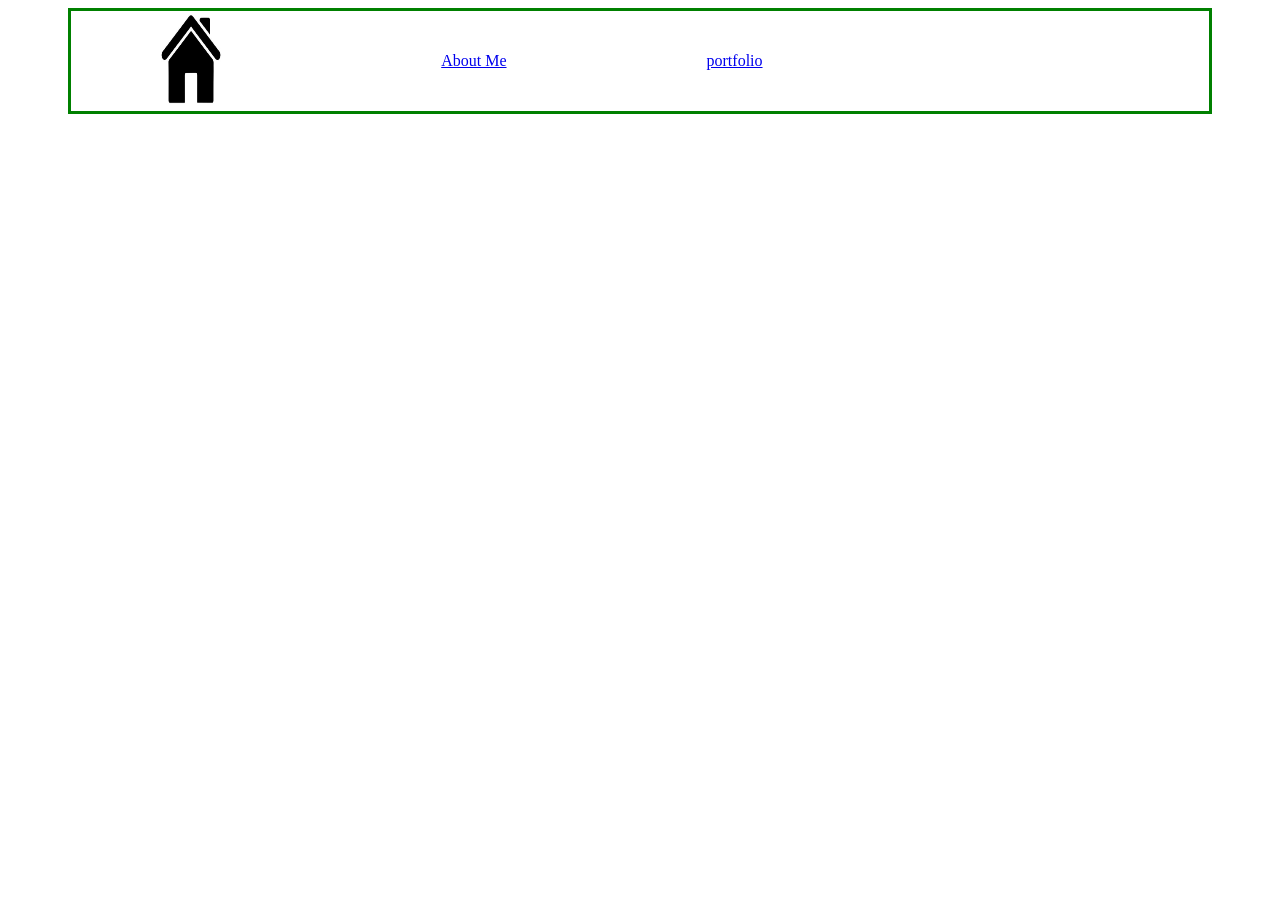
==== html/about.html @ 52beccf5 "Add files via upload" ====
<!DOCTYPE html>
    <html lang="en">
    <head>
        <meta charset="UTF-8">
        <link rel="stylesheet" href="style.css">
        <meta name="viewport" content="width=device-width, initial-scale=1.0">
        <title>about me</title>
    </head>
    <body>
       <div class="b">
           <a href="mainpage.html"><img class="c" src="home.jpg" alt=""></a>
           <a class="d" href="about.html">About Me</a>
           <a class="d" href="po.html">portfolio</a>
       </div>
    </body>
</html>
---- html/style.css ----
.b {
    width: 90%;
    margin: auto;
    border: 3px solid green;
    height: 100px;
    align-items: center;
    display: flex;
}
.c {
    width: 100px;
    height: 90px;
}
.d {
    
    margin-left: 200px;
}
img {
    width: 500px;
    height: 500px;
    margin-left: 70px;
}
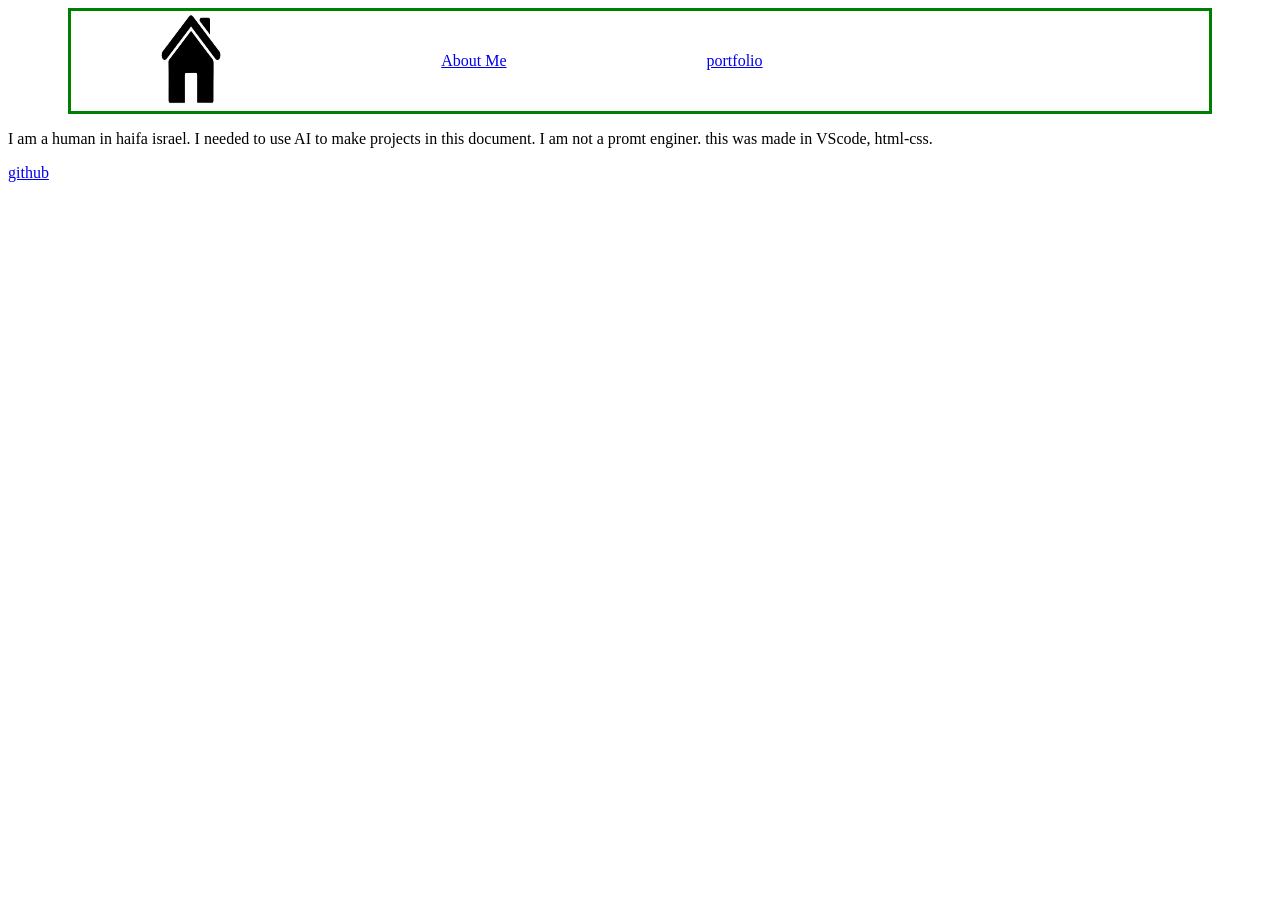
==== commit b7fbb2aa: "added about me" ====
--- a/html/about.html
+++ b/html/about.html
@@ -12,5 +12,10 @@
            <a class="d" href="about.html">About Me</a>
            <a class="d" href="po.html">portfolio</a>
        </div>
+       <p>I am a human in haifa israel. 
+        I needed to use AI to make projects in this document.
+        I am not a promt enginer.
+        this was made in VScode, html-css.</p>
+        <a href="https://github.com/8795684hi-code/school-project">github</a>
     </body>
 </html>
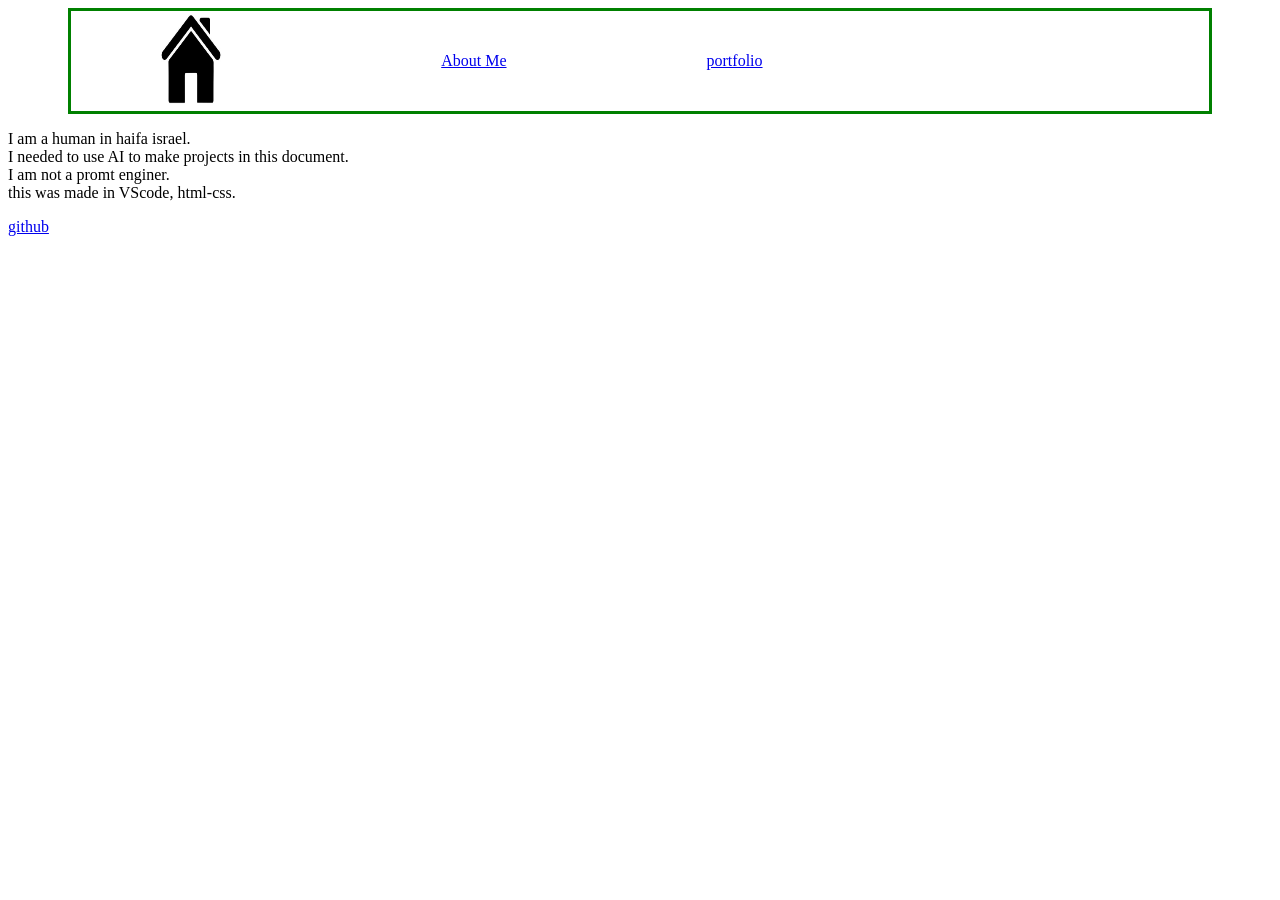
==== commit 78cb35c8: "br" ====
--- a/html/about.html
+++ b/html/about.html
@@ -12,9 +12,9 @@
            <a class="d" href="about.html">About Me</a>
            <a class="d" href="po.html">portfolio</a>
        </div>
-       <p>I am a human in haifa israel. 
-        I needed to use AI to make projects in this document.
-        I am not a promt enginer.
+       <p>I am a human in haifa israel. <br>
+        I needed to use AI to make projects in this document. <br>
+        I am not a promt enginer. <br>
         this was made in VScode, html-css.</p>
         <a href="https://github.com/8795684hi-code/school-project">github</a>
     </body>
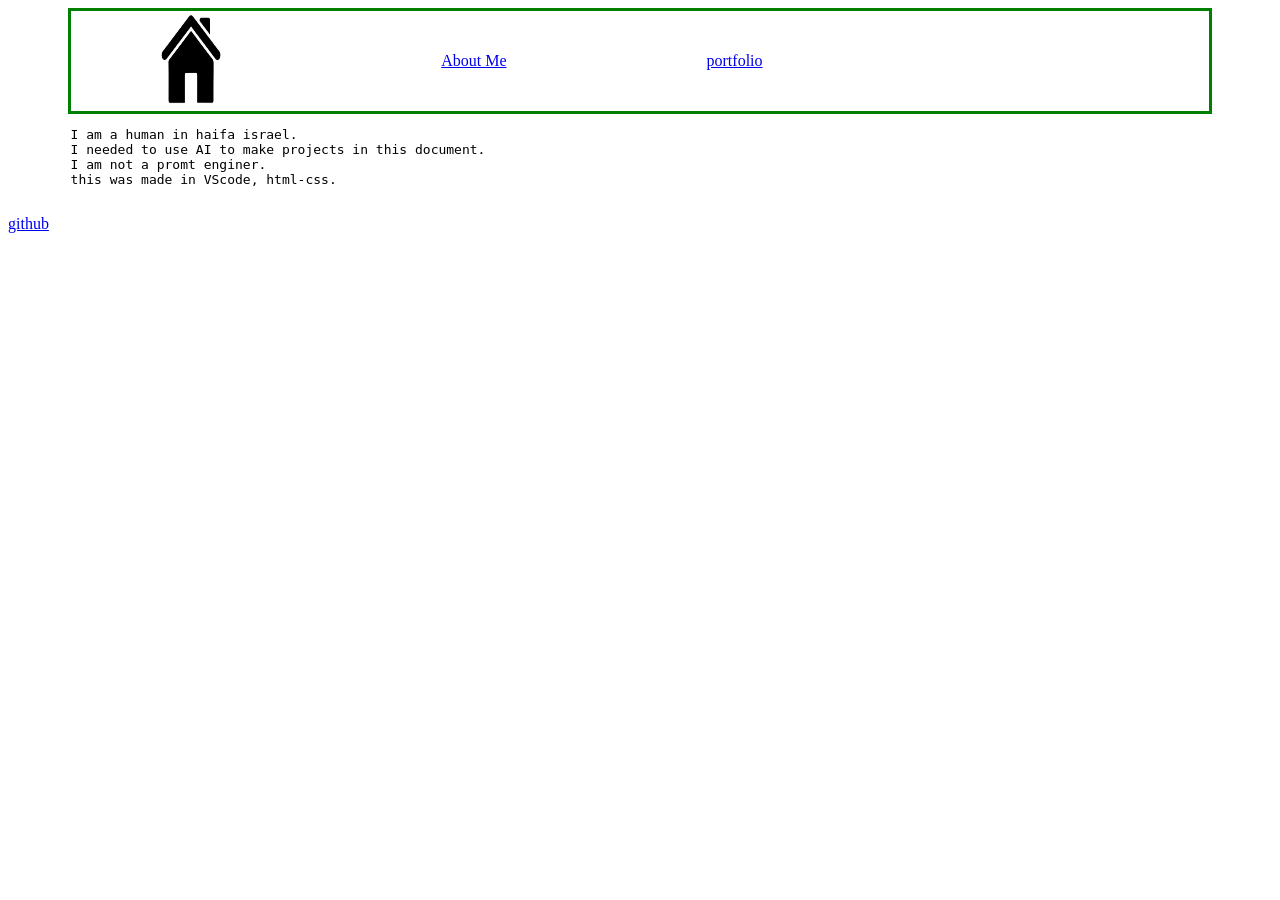
==== commit 39968d88: "added about" ====
--- a/html/about.html
+++ b/html/about.html
@@ -12,10 +12,12 @@
            <a class="d" href="about.html">About Me</a>
            <a class="d" href="po.html">portfolio</a>
        </div>
-       <p>I am a human in haifa israel. <br>
-        I needed to use AI to make projects in this document. <br>
-        I am not a promt enginer. <br>
-        this was made in VScode, html-css.</p>
+       <pre>
+        I am a human in haifa israel. 
+        I needed to use AI to make projects in this document.
+        I am not a promt enginer.
+        this was made in VScode, html-css.
+    </pre>
         <a href="https://github.com/8795684hi-code/school-project">github</a>
     </body>
 </html>
